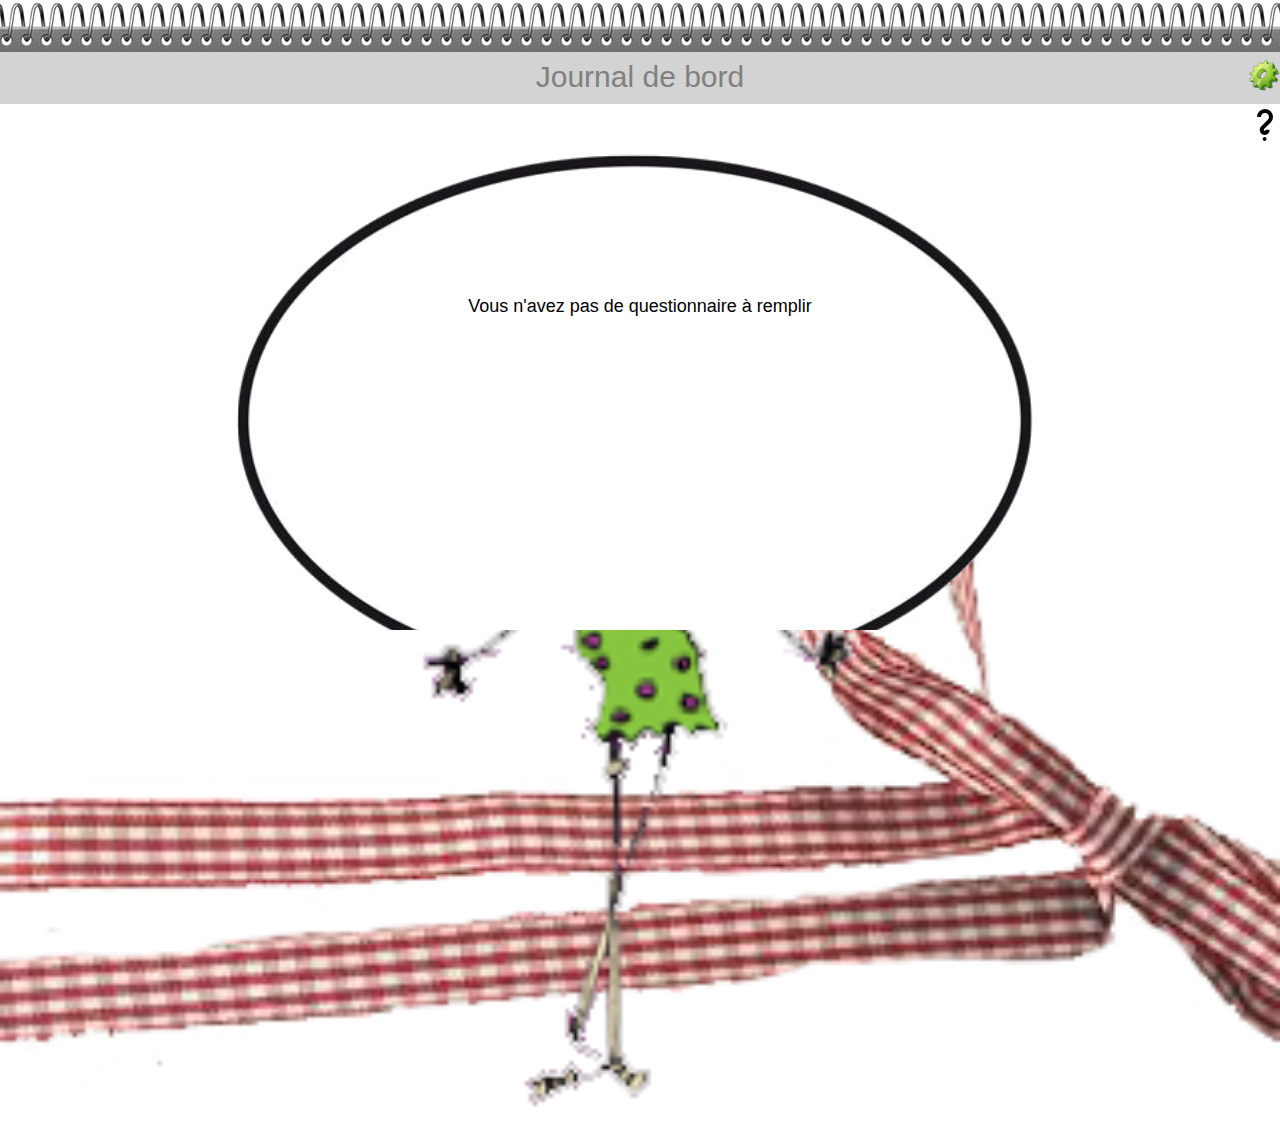
==== www/index.html @ 944ab150 "Page credits" ====
<!DOCTYPE html>
<!--
    Licensed to the Apache Software Foundation (ASF) under one
    or more contributor license agreements.  See the NOTICE file
    distributed with this work for additional information
    regarding copyright ownership.  The ASF licenses this file
    to you under the Apache License, Version 2.0 (the
    "License"); you may not use this file except in compliance
    with the License.  You may obtain a copy of the License at

    http://www.apache.org/licenses/LICENSE-2.0

    Unless required by applicable law or agreed to in writing,
    software distributed under the License is distributed on an
    "AS IS" BASIS, WITHOUT WARRANTIES OR CONDITIONS OF ANY
     KIND, either express or implied.  See the License for the
    specific language governing permissions and limitations
    under the License.
-->
<html xmlns="http://www.w3.org/1999/xhtml" xml:lang="fr" lang="fr">
<head>
<meta charset="utf-8" />
<!-- <meta name="format-detection" content="telephone=no" /> -->
<!-- WARNING: for iOS 7, remove the width=device-width and height=device-height attributes. See https://issues.apache.org/jira/browse/CB-4323 -->
<!--<meta name="viewport" content="user-scalable=no, initial-scale=1, maximum-scale=1, minimum-scale=1, width=device-width, height=device-height, target-densitydpi=device-dpi" />-->
<!--<meta name="viewport" content="width=device-width">-->
<meta name="viewport" content="width=320,initial-scale=1"/>
<meta name="msapplication-tap-highlight" content="no" />

<title>Collecting</title>

<link rel="stylesheet" type="text/css" href="css/styles.css" />
<link href="css/ui-lightness/jquery-ui-1.10.4.custom.css" rel="stylesheet">

<script type='text/javascript' src='js/jquery-2.1.1.min.js'></script>
<script type='text/javascript' src='js/jquery-ui-1.10.4.custom.min.js'></script>
<script type='text/javascript' src='js/jquery.ui.touch-punch.min.js'></script>
<script type="text/javascript" src="js/simulation.js"></script>
<script type="text/javascript" src="js/load_and_read.js"></script>
<script type="text/javascript" src="js/template_toc.js"></script>
<script type='text/javascript' src='js/toc.js'></script>
<script type="text/javascript" src="cordova.js"></script>
<script type="text/javascript" src="js/index.js"></script>
<script type="text/javascript">
		$(document).ready(function(){
			isHomeActive = true;
			if(isMobile)
				app.initialize();			
			else
			{
				app.onDeviceReady();
				$('body.home .raz_session').show();
			}
		});
        </script>
        <!-- code javascript -->
		<script type="text/javascript"> 
			//var questionText = "nondef";
			//var button1 = document.getElementById('chargement');  
			//console.log('cc');
			//button1.onclick = makeCorsRequest('http://mcp.ocd-dbs-france.org/lss/lss_934317'); 
			/*$( document ).ready(function() {
				$('#chargement').click(function() {
					makeCorsRequest('http://mcp.ocd-dbs-france.org/lss/lss_934317'); 
				});
			});*/
			
			var onLssLoaded = function(lss,firstTime) {
			  firstTime = typeof firstTime !== 'undefined' ? firstTime : 0;
			  questions = lss.getRowsOf("questions");
			  answers = lss.getRowsOf("answers");
			  surveys = lss.getRowsOf("surveys");
			  surveys_languagesettings = lss.getRowsOf("surveys_languagesettings");
			  surveys_config = getSurveyConfig();
			  
			  var q1 = questions[0];
			  if(!isMobile)
			  {
				  console.log("surveys");
				  console.log(surveys);
				  console.log("surveys_languagesettings");
				  console.log(surveys_languagesettings);
				  console.log("questions");
				  console.log(questions);
				  console.log("reponses");
				  console.log(answers);
				  console.log("surveys_config");
				  console.log(surveys_config);
			  }
			  //remplit table horaires
			  saveSession(firstTime);
			};
			
			var repondre_questionaire = function() {
			   isHomeActive = false;
			  //TODO switch ismobile pour test locaux seulement sinon fonctionnement normal
			  if(!isMobile)
			  	openFakeStudy(xmlquotidien, onLssLoaded);
			  else
			  	$('body.home #opensurvey #buttonopensurvey').click();
			 getTemplate('.contenu',0);
			};
 </script>
</head>

<body class="home none">

		<!-- bloc init -->
        <div id='blocinit' class="app">
          <h1>Apache Cordova</h1>
          <div id="deviceready" class="blink">
            <p class="event listening">Connecting to Device</p>
            <p class="event received">Device is Ready</p>
          </div>
        </div>
        
		<!--<a href="javascript:;" onClick="begin_acquisition();">Il y a un questionnaire disponible</a></br><a href="javascript:;" onClick="show_settings();">Reglage</a>-->

		<!-- <div style="position:absolute;width:320px;height:480px;border:1px red solid"></div> -->
		<!-- contenu de la page -->
        <div class="conteneur">
          <div class="contenu">
            <div class="btn_reglages"><a href="javascript:;" onClick="isHomeActive = false;show_settings();"><img src="img/reglages.png" /></a><br/><br/><a href="javascript:;" onClick="isHomeActive = false;show_credits();"><img src="img/question.png" /></a></div>
            <div class="titre_journal">Journal de bord</div>
            <div id='home'>
              <div class="question">Vous n'avez pas de questionnaire à remplir</div>
              <div class="questionnaire suite home">
                <input type="button" value="Je remplis&#13;&#10;le questionnaire" onClick="repondre_questionaire()">
              </div>
           </div>
            <div id='acquisition' style='display: none;'> 
            	<span id='question1' font-size: 30pt></span> <span id='answer1' font-size: 25pt></span> <br>Suite
            </div>
            <div id='settings' style='display: none;'>
              <div class="question">Aucun suivi<br />Nouveau suivi : </div>
              <form NAME="myform" ACTION="" METHOD="GET">
                <INPUT TYPE="text" NAME="inputbox" VALUE=""><br/>
                </br>
                <INPUT TYPE="button" NAME="button" Value="Télécharger" onClick="downloadNewStudy(this.form, onLssLoaded)">
              </form>
              <form id="opensurvey" NAME="myform2" ACTION="" METHOD="GET">
                <INPUT id="idsurvey" TYPE="text" NAME="inputbox" VALUE="934317">
                </br>
                <INPUT id="buttonopensurvey" TYPE="button" NAME="button" Value="Ouvrir" onClick="openStudy(this.form, onLssLoaded)">
              </form>
              <div class="suite home">
                <input type="button" value="Retour Accueil" onClick="isHomeActive = true;app.reload();go_home();">
              </div>
              <div class="raz_session home">
                <input type="button" value="save session" onClick="openFakeStudy(xmlquotidien, onLssLoaded,1);">
              </div>
              <div class="raz_session home">
                <input type="button" value="RAZ session" onClick="RazSession();">
              </div>
               <div class="raz_session home">
                <input type="button" value="RAZ reponse" onClick="RazReponse();">
              </div>
            </div>
            <div id='credits' style='display: none;'>
            	<div class="creditstext">
            	Multicollect-Health is a mobile app for data collection, it is based on forms made on www.multicollect.net, where any scientist can create its own questionnaires, freely under some restrictions.
please contact : <a href="mailto:contact@multicollect.net">contact@multicollect.net</a> if your are a physician interested in using it
If you are a patient, please contact the physician who is following you.
				</div>
            	<div class="suite home">
                	<input type="button" value="Retour Accueil" onClick="isHomeActive = true;app.reload();go_home();">
              	</div>
            </div>
          </div>
        </div>
</body>
</html>
---- www/css/styles.css ----
@charset "utf-8";
/* CSS Document */

html,body {
	font-family:sans-serif;
	font-size:13px;
	
    /* suppression des éventuels styles par défaut */
	margin:0;
	padding:0;

    /* on spécifie un repère pour le calcul des hauteurs */
	width:100%;
    height:100%;
	text-align:center;
}
body.home{/*background-color:#a7f58f;*/}
form{padding-left:10px;padding-right:10px;}
div.conteneur {display:table;height:60%;width:100%;}

div.contenu {/*display:table-cell; vertical-align:middle;*/text-align:center}

/*div.question{font-weight:bold;font-size:16px;margin-bottom:20px;background-color: #5bca63;padding: 5px 5px 5px 5px;	border-radius:25px; color:#FFFFFF;	margin-left:10px;	margin-right:10px;}*/
div.postit{
	background-image: url('../img/postit_01.png'), url('../img/postit_03.png');
background-position: center top, center bottom;
background-repeat: no-repeat,no-repeat;
background-size : 100%,100%;
padding: 10% 0 15%;
}
div.question{
	background-image:  url('../img/postit_02.png');
background-position: center center;
background-repeat: repeat-y;
background-size : 100%;
background-color : transparent;
font-size:16px;
padding: 0 14%;
}
div.question p{margin:0;padding:0;}
div.fille{background:url('../img/fille1.png') top left no-repeat transparent;width:12%;background-size:100%;height:150px;max-width:50px;position:absolute;z-index:10;top:40px;left:5px;}
div.question.sans_bottom{margin-bottom:10px;}
div.bulle_seule {background-image:url(../img/bulle_seule.png);background-repeat:no-repeat;width:282px;height:210px;text-align:center;font-size:25px;margin:auto;padding-top:80px;margin-top:10px;}

.left {float:left;font-size:20px;}
.left.bulle {background-image:url(../img/bulle_gauche.jpg);background-repeat:no-repeat;width:141px;height:77px;text-align:center;padding-top:28px;font-size:20px;}
.left.bulle.une_ligne{height:67px;padding-top:38px;}
.right {float:right;font-size:20px;}
.right.bulle {background-image:url(../img/bulle_droit.jpg);background-repeat:no-repeat;width:141px;height:77px;text-align:center;padding-top:28px;font-size:20px;}
.right.bulle.une_ligne{height:67px;padding-top:38px;}
.clear {clear:both;}


div.suite{bottom:10px;width:100%;position: absolute;left:0;}
div.suite input{width:200px;height:75px;font-weight:bold;font-size:25px;}
div.suite.retour_accueil input{font-size:20px;}
div.suite.home input{font-size:16px;}


input[type='range'] {-webkit-appearance: none !important;background:red;height:27px;}
input[type='range']::-webkit-slider-thumb {-webkit-appearance: none !important;background:blue;height:10px;width:10px;}
#emotion .input_hidden {position: absolute;left: -9999px;}
#emotion .selected {background-color: #ccc;}
#emotion label {display: inline-block;cursor: pointer;}
#emotion label img {padding: 10px;}
#slider-range,#slider-range2{
	margin-top:20px;
	background: -webkit-linear-gradient(left, red , yellow, green); /* For Safari 5.1 to 6.0 */
	background: -o-linear-gradient(right, red , yellow, green); /* For Opera 11.1 to 12.0 */
	background: -moz-linear-gradient(right, red , yellow, green); /* For Firefox 3.6 to 15 */
	background: linear-gradient(to right, red , yellow, green); /* Standard syntax */
}
#slider-range.plusieurs,#slider-range2.plusieurs{margin-top:10px;}

#slidervalue2{border:none;font-weight:bold;text-align:center;font-size: 24px;}
#slider-range.heure {background:lightgrey}

div.deux_slider{margin-top:20px;}
span.infos_slider{font-size:20px;}
span.infos_slider input{border:0;border:none;font-size:20px;text-align:right;}

/* page principale : home */
    
div.titre_journal {
   /* font-size:25px;
    font-weight:normal;
    margin:0px;
    padding:0px;
    text-align:center;
	background-color: #339966;
	color:#FFFFFF;
	border-radius:25px;
	margin-bottom:20px;
	margin-left:5%;
	margin-right:5%;*/
}
div.btn_reglages{text-align:center;/*width:98%;*/margin: 10px 0 0 0;position:absolute;top:50px;right:0;z-index:10;}

#radio_style{text-align:left;width:300px;margin:0 auto 0 auto;display: block;}
#radio_style p{border-top:1px solid lightgrey;margin:0;padding: 5px 0;}
#radio_style p:first-child{border-top:none}

#radio_style input[type='radio'] {

    /* Hide the input, but have it still be clickable */
    opacity: 0;

    width: 20px;
}

#radio_style input[type='radio'] + label {
font-size: 20px;

    margin: 0;
    clear: none;

    /* Left padding makes room for image */
    padding: 5px 0 0 30px;

    /* Make look clickable because they are */
    cursor: pointer;

    background: url(../img/radio_off.jpg) left center no-repeat;
}

/*
    Change from unchecked to checked graphic
*/
#radio_style input[type='radio']:checked + label {
    background-image: url(../img/radio_on.jpg);
}


/*body.home .question {display:none;}*/
body.home .questionnaire {display:none;}
form[name="myform"] input[type="text"] {width: 200px;height:75px;font-size: 30px;font-weight:bold;text-align:center}
form[name="myform"] input[type="button"] {width: 200px;height:75px;font-size: 16px;font-weight:bold}
body.home .raz_session input{width: 200px;height:45px;}
body.home .raz_session {display:none;}
body.home #opensurvey {display:none;}

/*OCD*/

.spirale {background:url('../img/spirale.png') top left repeat-x lightgrey;padding: 40px 20px 4px;position:relative;z-index:1;margin-bottom:40px}
div.titre_journal{background:url('../img/spirale.png') top left repeat-x lightgrey;padding: 40px 20px 4px;position:relative;z-index:1;color:grey;height:40px;
background-color:lightgrey;font-size:30px;padding-top:60px;position:relative;z-index:1;}
body.home .question{background:url('../img/bulle_home.png') top center no-repeat transparent;background-size:65%;height:180px;margin-top: 3%;padding:12% 24%;font-size:18px;}
body.home  #settings .question{background:none;height:auto;padding: 10px 50px;}
form.time {padding:0 10%;}
.merci{background:url('../img/bgfin.png') top center no-repeat transparent;background-size:100%;padding-top: 120px;position:relative}
.merci .fille{background:url('../img/fille1.png') top center no-repeat transparent;background-size:100%;position: absolute;top: 300px;left: 20px;}
.none #home{background:url('../img/bgrien.png') bottom center no-repeat transparent;background-size:100%;padding-bottom:40%}
.delete{background:url('../img/delete.png') center center no-repeat transparent; width:16px;height:16px;display: inline-block;cursor:pointer;border:none;}
.btn_reglages{text-align:center}
#credits .creditstext{font-size:16px;padding:40px 20px;}
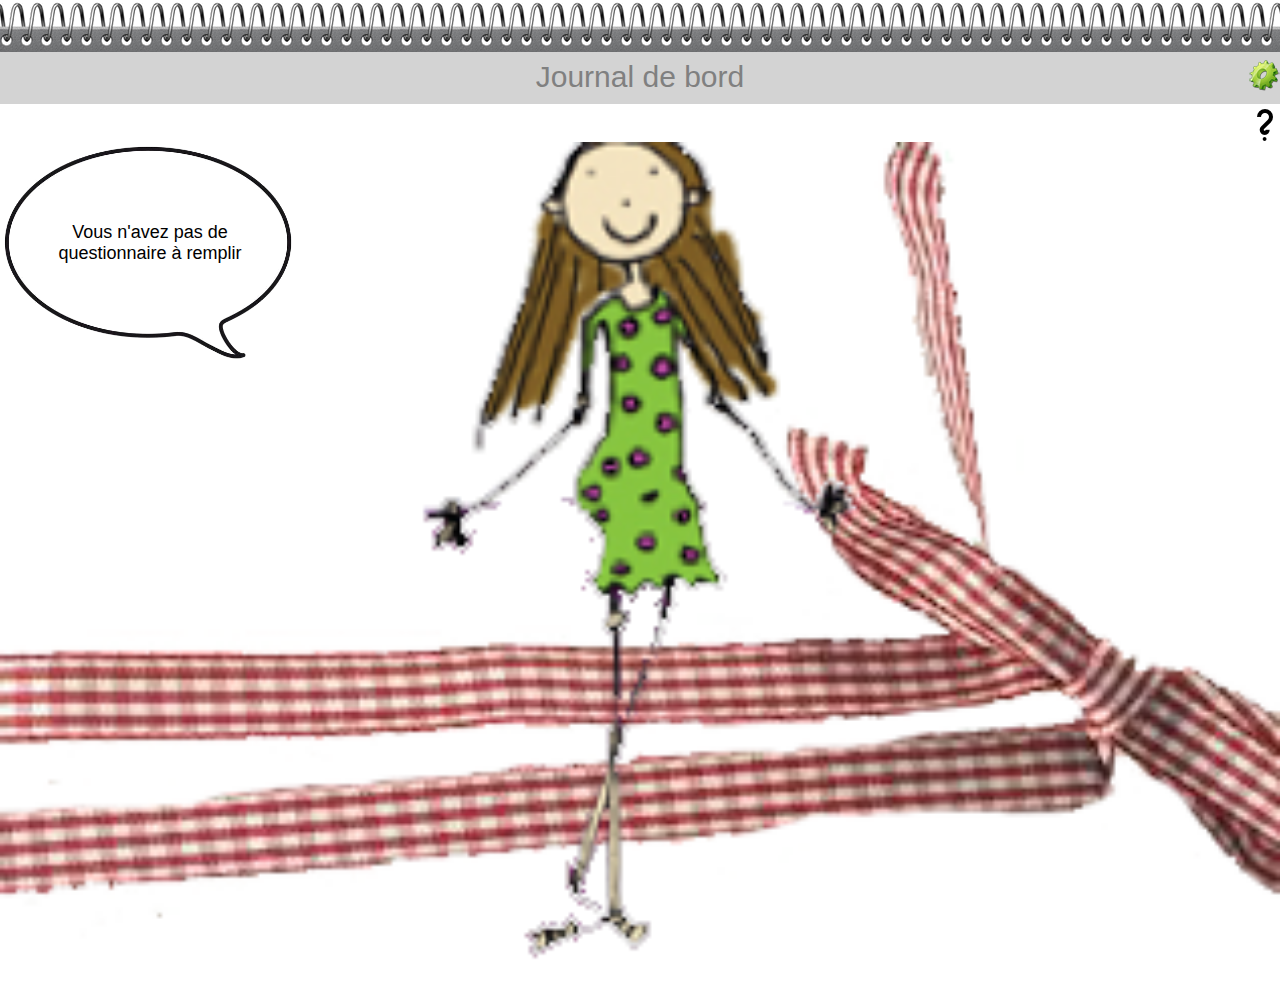
==== commit 5f1bd4bb: "test" ====
--- a/www/index.html
+++ b/www/index.html
@@ -27,7 +27,7 @@
 <meta name="viewport" content="width=320,initial-scale=1"/>
 <meta name="msapplication-tap-highlight" content="no" />
 
-<title>Collecting</title>
+<title> Collecting </title>
 
 <link rel="stylesheet" type="text/css" href="css/styles.css" />
 <link href="css/ui-lightness/jquery-ui-1.10.4.custom.css" rel="stylesheet">
@@ -35,12 +35,14 @@
 <script type='text/javascript' src='js/jquery-2.1.1.min.js'></script>
 <script type='text/javascript' src='js/jquery-ui-1.10.4.custom.min.js'></script>
 <script type='text/javascript' src='js/jquery.ui.touch-punch.min.js'></script>
+<script type="text/javascript" src="js/md5.js"></script>
 <script type="text/javascript" src="js/simulation.js"></script>
 <script type="text/javascript" src="js/load_and_read.js"></script>
 <script type="text/javascript" src="js/template_toc.js"></script>
 <script type='text/javascript' src='js/toc.js'></script>
 <script type="text/javascript" src="cordova.js"></script>
 <script type="text/javascript" src="js/index.js"></script>
+
 <script type="text/javascript">
 		$(document).ready(function(){
 			isHomeActive = true;
@@ -51,6 +53,7 @@
 				app.onDeviceReady();
 				$('body.home .raz_session').show();
 			}
+			//alert(md5('toto'));
 		});
         </script>
         <!-- code javascript -->
@@ -64,6 +67,7 @@
 					makeCorsRequest('http://mcp.ocd-dbs-france.org/lss/lss_934317'); 
 				});
 			});*/
+			
 			
 			var onLssLoaded = function(lss,firstTime) {
 			  firstTime = typeof firstTime !== 'undefined' ? firstTime : 0;
@@ -124,7 +128,8 @@
             <div class="titre_journal">Journal de bord</div>
             <div id='home'>
               <div class="question">Vous n'avez pas de questionnaire à remplir</div>
-              <div class="questionnaire suite home">
+             
+              <div class="questionnaire suite home"> <div class="fille"></div>
                 <input type="button" value="Je remplis&#13;&#10;le questionnaire" onClick="repondre_questionaire()">
               </div>
            </div>
@@ -132,9 +137,11 @@
             	<span id='question1' font-size: 30pt></span> <span id='answer1' font-size: 25pt></span> <br>Suite
             </div>
             <div id='settings' style='display: none;'>
+            	<div class="getuser"><a href="javascript:;" onClick="isHomeActive = false;show_profil();"><img src="img/user.png" /></a></div>
+            	<div class="last"></div>
               <div class="question">Aucun suivi<br />Nouveau suivi : </div>
               <form NAME="myform" ACTION="" METHOD="GET">
-                <INPUT TYPE="text" NAME="inputbox" VALUE=""><br/>
+                <INPUT TYPE="text" NAME="inputbox" VALUE="">
                 </br>
                 <INPUT TYPE="button" NAME="button" Value="Télécharger" onClick="downloadNewStudy(this.form, onLssLoaded)">
               </form>
@@ -158,12 +165,26 @@
             </div>
             <div id='credits' style='display: none;'>
             	<div class="creditstext">
-            	Multicollect-Health is a mobile app for data collection, it is based on forms made on www.multicollect.net, where any scientist can create its own questionnaires, freely under some restrictions.
-please contact : <a href="mailto:contact@multicollect.net">contact@multicollect.net</a> if your are a physician interested in using it
-If you are a patient, please contact the physician who is following you.
+            	Multicollect-Suivi est une application mobile pour la récolte de données, baséee sur des formulaires réalisés sur  www.multicollect.net. L'application est
+		utilisable par tout scientifique, gratuitement mais dans un cadre contractuel.
+Merci de contacter : <a href="mailto:contact@multicollect.net">contact@multicollect.net</a> si vous êtes intéressé par l'exploitation de l'outil.
+Si vous êtes utilisateur de l'outil et que vous avez des questions, contactez la personne qui vous a proposé de participer à une étude.
 				</div>
             	<div class="suite home">
                 	<input type="button" value="Retour Accueil" onClick="isHomeActive = true;app.reload();go_home();">
+              	</div>
+            </div>
+             <div id='profil' style='display: none;'>
+            	<div class="profiltext">
+            	Veuillez saisir votre idendifiant unique:
+				</div>
+				<form id="userform" name="userform" action="" method="get">
+                	<input id="userid" type="text" name="userid" value="">
+                	</br>
+               		<input type="button" name="button" value="Enregistrer" onClick="saveUser();">
+              	</form>
+            	<div class="suite home">
+                	<input type="button" value="Retour" onClick="show_settings();">
               	</div>
             </div>
           </div>
--- a/www/css/styles.css
+++ b/www/css/styles.css
@@ -52,7 +52,7 @@
 
 
 div.suite{bottom:10px;width:100%;position: absolute;left:0;}
-div.suite input{width:200px;height:75px;font-weight:bold;font-size:25px;}
+div.suite input{width:200px;height:65px;font-weight:bold;font-size:25px;}
 div.suite.retour_accueil input{font-size:20px;}
 div.suite.home input{font-size:16px;}
 
@@ -61,7 +61,7 @@
 input[type='range']::-webkit-slider-thumb {-webkit-appearance: none !important;background:blue;height:10px;width:10px;}
 #emotion .input_hidden {position: absolute;left: -9999px;}
 #emotion .selected {background-color: #ccc;}
-#emotion label {display: inline-block;cursor: pointer;}
+#emotion label {display: inline-block;cursor: pointer;vertical-align: top;}
 #emotion label img {padding: 10px;}
 #slider-range,#slider-range2{
 	margin-top:20px;
@@ -133,8 +133,10 @@
 
 /*body.home .question {display:none;}*/
 body.home .questionnaire {display:none;}
-form[name="myform"] input[type="text"] {width: 200px;height:75px;font-size: 30px;font-weight:bold;text-align:center}
-form[name="myform"] input[type="button"] {width: 200px;height:75px;font-size: 16px;font-weight:bold}
+form[name="myform"] input[type="text"] {width: 200px;height:65px;font-size: 30px;font-weight:bold;text-align:center}
+#userform input[type="text"] {width: 200px;height:65px;font-size: 30px;font-weight:bold;text-align:center}
+form[name="myform"] input[type="button"] {width: 200px;height:65px;font-size: 16px;font-weight:bold}
+#userform input[type="button"] {width: 200px;height:65px;font-size: 16px;font-weight:bold}
 body.home .raz_session input{width: 200px;height:45px;}
 body.home .raz_session {display:none;}
 body.home #opensurvey {display:none;}
@@ -144,12 +146,36 @@
 .spirale {background:url('../img/spirale.png') top left repeat-x lightgrey;padding: 40px 20px 4px;position:relative;z-index:1;margin-bottom:40px}
 div.titre_journal{background:url('../img/spirale.png') top left repeat-x lightgrey;padding: 40px 20px 4px;position:relative;z-index:1;color:grey;height:40px;
 background-color:lightgrey;font-size:30px;padding-top:60px;position:relative;z-index:1;}
-body.home .question{background:url('../img/bulle_home.png') top center no-repeat transparent;background-size:65%;height:180px;margin-top: 3%;padding:12% 24%;font-size:18px;}
-body.home  #settings .question{background:none;height:auto;padding: 10px 50px;}
+body.home  #settings .question{background:none;height:auto;padding: 0px 50px;margin-top:5px;}
 form.time {padding:0 10%;}
 .merci{background:url('../img/bgfin.png') top center no-repeat transparent;background-size:100%;padding-top: 120px;position:relative}
 .merci .fille{background:url('../img/fille1.png') top center no-repeat transparent;background-size:100%;position: absolute;top: 300px;left: 20px;}
 .none #home{background:url('../img/bgrien.png') bottom center no-repeat transparent;background-size:100%;padding-bottom:40%}
 .delete{background:url('../img/delete.png') center center no-repeat transparent; width:16px;height:16px;display: inline-block;cursor:pointer;border:none;}
 .btn_reglages{text-align:center}
-#credits .creditstext{font-size:16px;padding:40px 20px;}+#credits .creditstext{font-size:16px;padding:40px 20px;}
+.home .fille{position:absolute;top:-160px;left:20px;width:45px;}
+
+#settings .getuser {position:absolute; left:0;top:110px;margin-left:2px;}
+#profil .profiltext {margin:10px;}
+
+@media screen and (max-width: 639px) {
+  body.home .question{background:url('../img/bulle_home.png') top center no-repeat transparent;background-size:65%;height:180px;margin-top: 3%;padding:12% 24%;font-size:18px;width:auto;}
+}
+@media screen and (min-width: 640px) {
+  body.home .question{background:url('../img/bulle_home.png') top center no-repeat transparent;background-size:65%;height:180px;margin-top: 3%;padding:12% 24%;font-size:18px;}
+  body.home #home .question{background: url('../img/bulle_home.png') top left no-repeat transparent;
+background-size: 300px;
+height: 180px;
+margin-top: 3%;
+padding: 80px 20px;
+font-size: 18px;
+width: 260px;margin-left: 100px;}
+  body.none #home .question{margin-left: 0px;}
+  .none #home {
+background: url('../img/bgrien.png') bottom center no-repeat transparent;
+background-size: 100% ;
+padding-bottom: 40%;
+}
+.home .fille{position:absolute;top:-350px;left:500px;width:100px;max-width:100px;height:300px}
+}